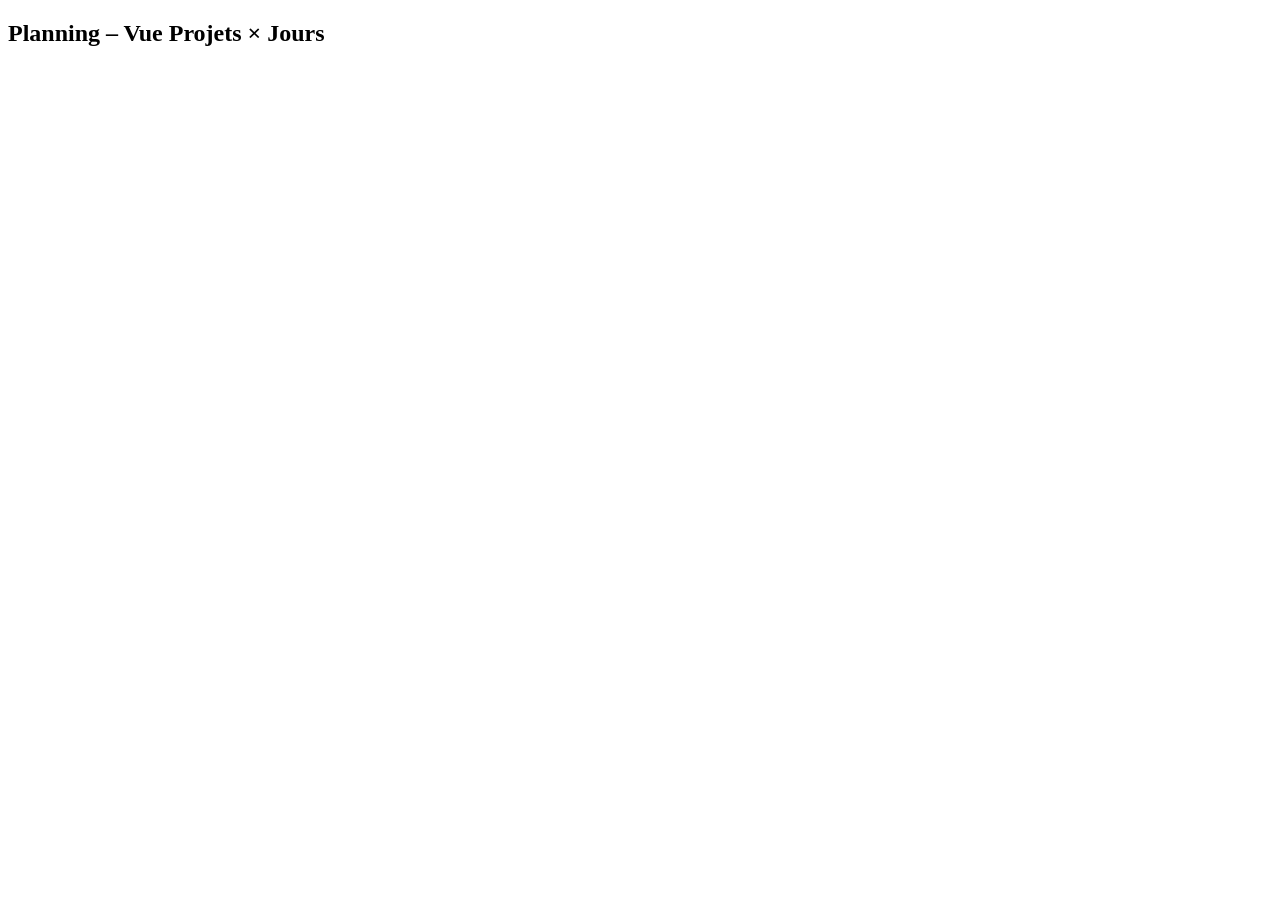
==== widgets/planning-grid/index.html @ d3fc7462 "Create index.html" ====
<!DOCTYPE html>
<html>
<head>
  <meta charset="utf-8">
  <title>Planning Grid</title>
  <script src="https://docs.getgrist.com/grist-plugin-api.js"></script>
  <link rel="stylesheet" href="style.css" />
</head>
<body>
  <h2>Planning – Vue Projets × Jours</h2>
  <div id="status"></div>
  <div id="grid"></div>

  <script src="main.js"></script>
</body>
</html>
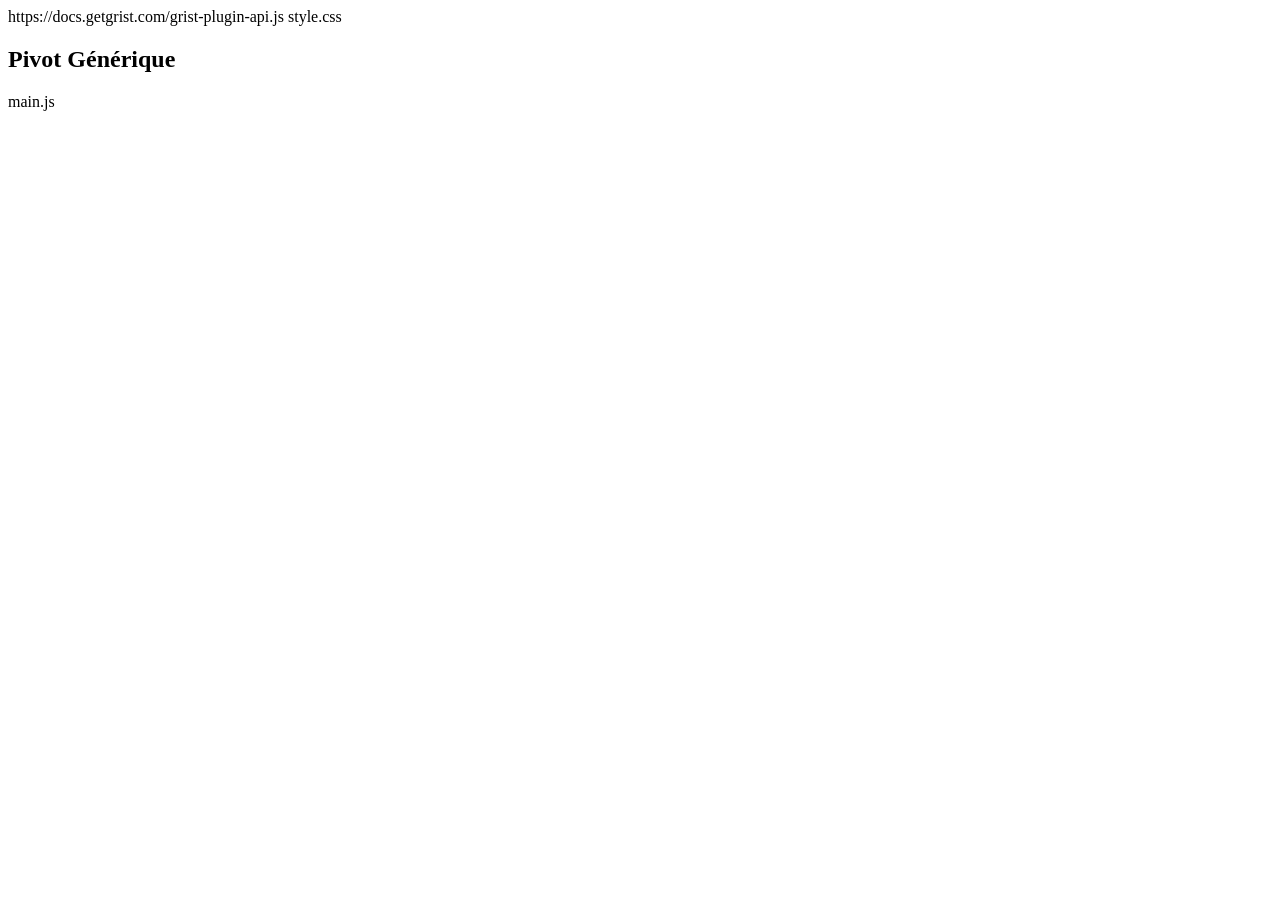
==== commit a883fce1: "Update index.html" ====
--- a/widgets/planning-grid/index.html
+++ b/widgets/planning-grid/index.html
@@ -2,15 +2,16 @@
 <html>
 <head>
   <meta charset="utf-8">
-  <title>Planning Grid</title>
-  <script src="https://docs.getgrist.com/grist-plugin-api.js"></script>
-  <link rel="stylesheet" href="style.css" />
+  <title>Pivot Grid (Générique)</title>
+  https://docs.getgrist.com/grist-plugin-api.js
+  style.css
 </head>
 <body>
-  <h2>Planning – Vue Projets × Jours</h2>
+  <h2>Pivot Générique</h2>
+
   <div id="status"></div>
   <div id="grid"></div>
 
-  <script src="main.js"></script>
+  main.js
 </body>
 </html>
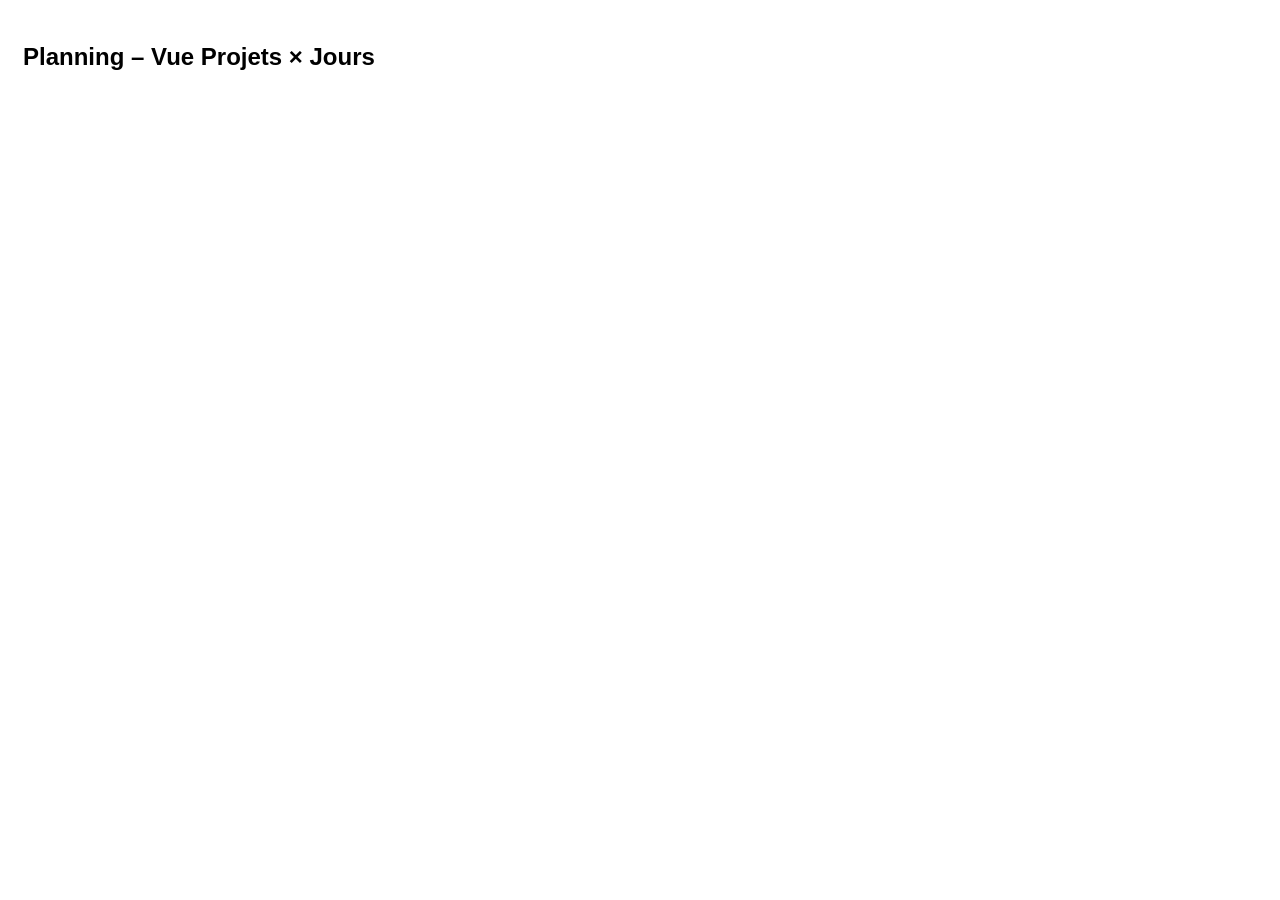
==== commit 68c0ee4d: "Update index.html" ====
--- a/widgets/planning-grid/index.html
+++ b/widgets/planning-grid/index.html
@@ -2,16 +2,15 @@
 <html>
 <head>
   <meta charset="utf-8">
-  <title>Pivot Grid (Générique)</title>
-  https://docs.getgrist.com/grist-plugin-api.js
-  style.css
+  <title>Planning Grid</title>
+  <script src="https://docs.getgrist.com/grist-plugin-api.js"></script>
+  <link rel="stylesheet" href="style.css" />
 </head>
 <body>
-  <h2>Pivot Générique</h2>
-
+  <h2>Planning – Vue Projets × Jours</h2>
   <div id="status"></div>
   <div id="grid"></div>
 
-  main.js
+  <script src="main.js"></script>
 </body>
 </html>
--- a/widgets/planning-grid/style.css
+++ b/widgets/planning-grid/style.css
@@ -0,0 +1,31 @@
+body {
+  font-family: Arial, sans-serif;
+  padding: 15px;
+}
+
+/* Table */
+table {
+  border-collapse: collapse;
+  width: 100%;
+  margin-top: 10px;
+}
+th, td {
+  border: 1px solid #ccc;
+  padding: 4px 6px;
+  text-align: center;
+}
+th {
+  background: #eaeaea;
+}
+
+/* Adaptation automatique thème clair/sombre */
+@media (prefers-color-scheme: light) {
+  body { background: #ffffff !important; color: #000 !important; }
+}
+
+@media (prefers-color-scheme: dark) {
+  body { background: #1e1e1e !important; color: #f0f0f0 !important; }
+  th { background: #333 !important; color: #fff !important; }
+  td { background: #2a2a2a !important; color: #fff !important; }
+}
+``
